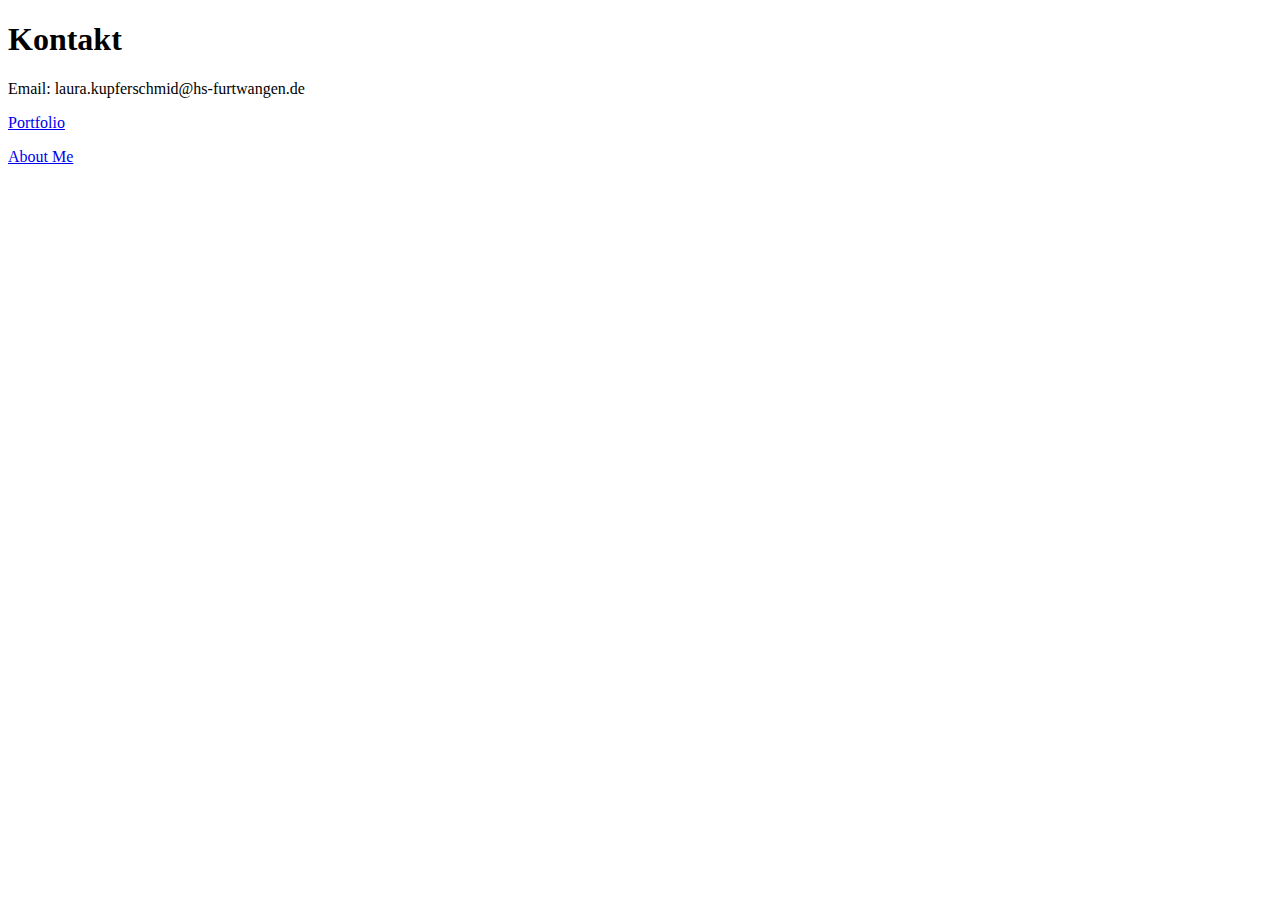
==== Aufgabe_3/Kontakt.html @ 23baea39 "Create Kontakt.html" ====
<!DOCTYPE html>
<html lang="en">
<head>
    <meta charset="UTF-8">
    <meta http-equiv="X-UA-Compatible" content="IE=edge">
    <meta name="viewport" content="width=device-width, initial-scale=1.0">
    <title>Kontakt</title>
    <h1>Kontakt</h1>
</head>
<body>
    <p>Email: laura.kupferschmid@hs-furtwangen.de</p>
    <a href="./Index.html">Portfolio</a>
    <p><a href="./AboutMe.html">About Me</a></p>
</body>
</html>
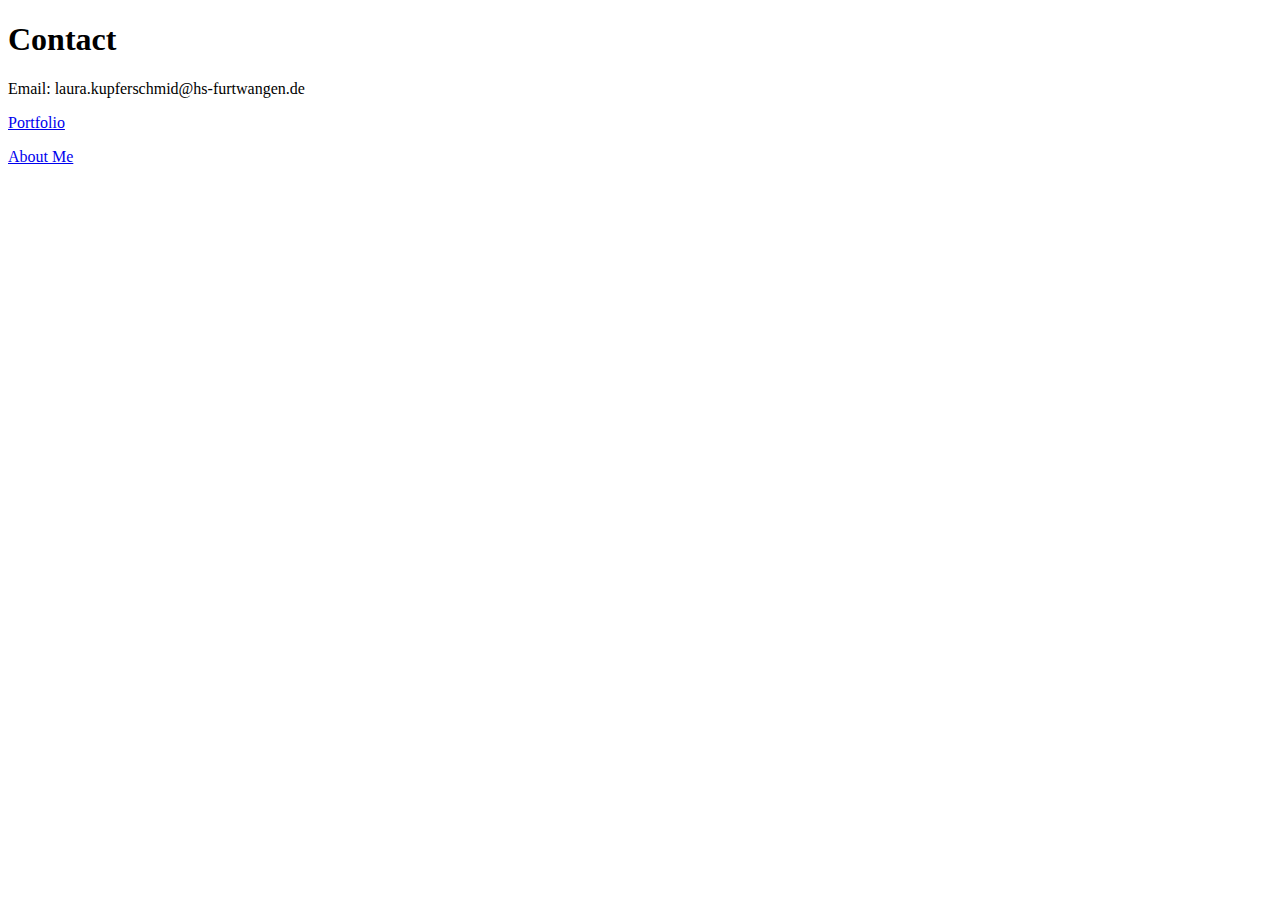
==== commit aa250939: "Update Kontakt.html" ====
--- a/Aufgabe_3/Kontakt.html
+++ b/Aufgabe_3/Kontakt.html
@@ -4,8 +4,8 @@
     <meta charset="UTF-8">
     <meta http-equiv="X-UA-Compatible" content="IE=edge">
     <meta name="viewport" content="width=device-width, initial-scale=1.0">
-    <title>Kontakt</title>
-    <h1>Kontakt</h1>
+    <title>Contact</title>
+    <h1>Contact</h1>
 </head>
 <body>
     <p>Email: laura.kupferschmid@hs-furtwangen.de</p>
